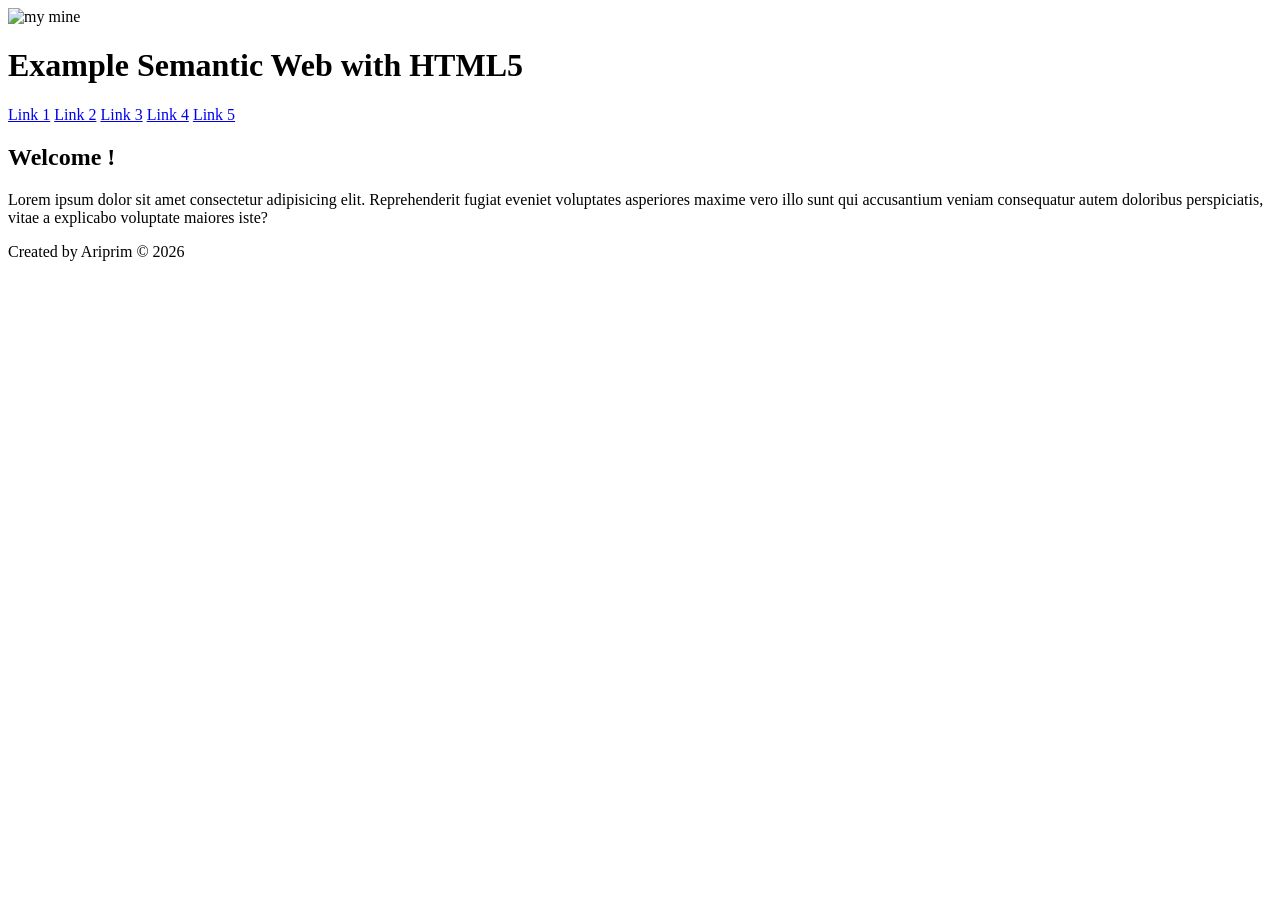
==== index.html @ c858a637 "Add files via upload" ====
<!DOCTYPE html>
<html lang="en">
<head>
    <meta charset="UTF-8">
    <meta name="viewport" content="width=device-width, initial-scale=1.0">
    <title>Example Semantic Web</title>
</head>

<body>
    
    <header>
        <img src="rei.jpg" width="400" alt="my mine">
        <h1>Example Semantic Web with HTML5</h1>
    </header>

    <nav>
        <a href="hal-1.html"> Link 1</a>
        <a href="hal-2.html"> Link 2</a>
        <a href="hal-3.html"> Link 3</a>
        <a href="hal-4.html"> Link 4</a>
        <a href="hal-5.html"> Link 5</a>
    </nav>

    <article>
        <h2>Welcome !</h2>
        <p>Lorem ipsum dolor sit amet consectetur adipisicing elit. Reprehenderit fugiat eveniet voluptates asperiores maxime vero illo sunt qui accusantium veniam consequatur autem doloribus perspiciatis, vitae a explicabo voluptate maiores iste?</p>
    </article>

    <footer>
        Created by Ariprim &copy; 2026
    </footer>

</body>
</html>
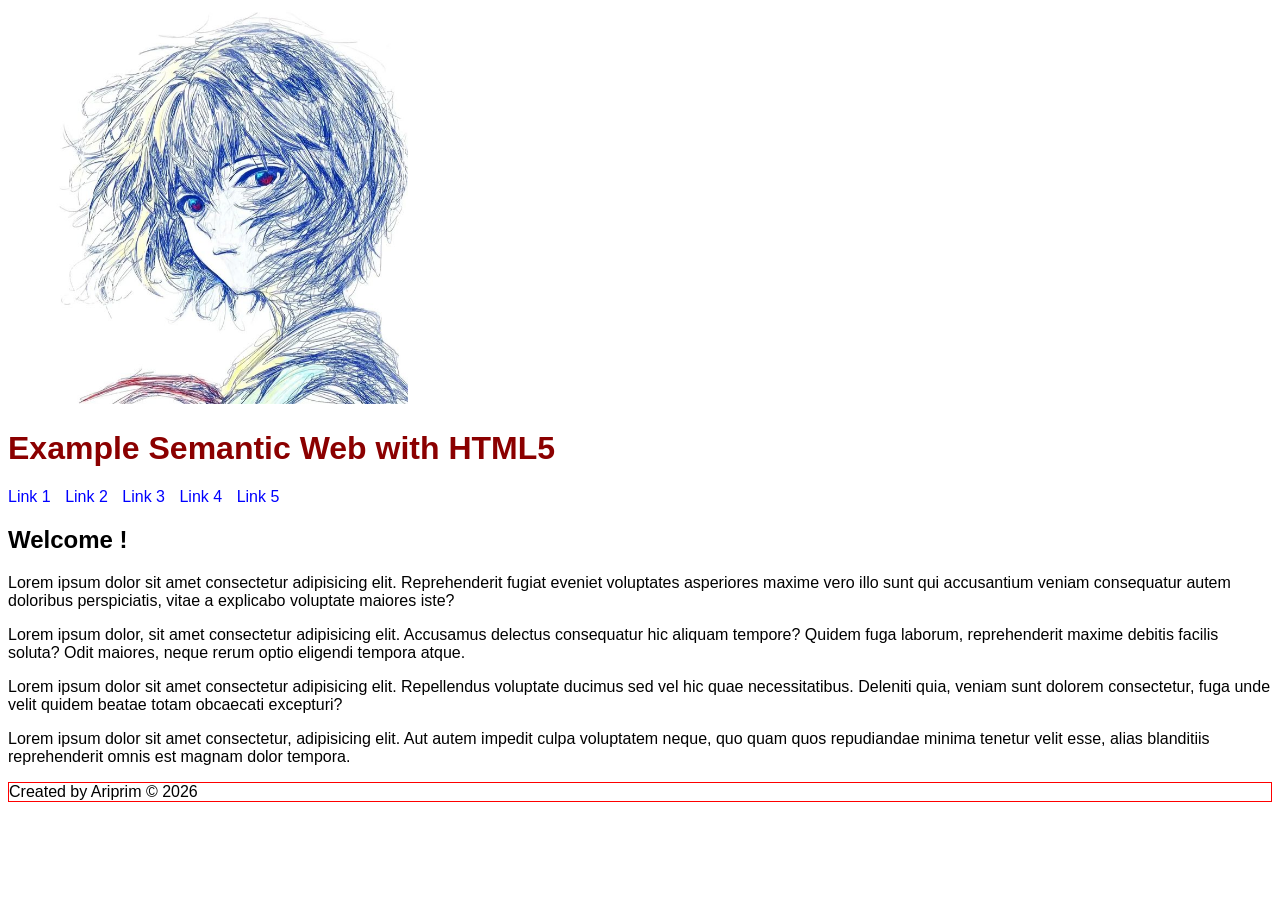
==== commit 02f24391: "Add files via upload" ====
--- a/index.html
+++ b/index.html
@@ -4,13 +4,26 @@
     <meta charset="UTF-8">
     <meta name="viewport" content="width=device-width, initial-scale=1.0">
     <title>Example Semantic Web</title>
+    <style>
+        body {
+            font-family: Arial, Helvetica, sans-serif;
+        }
+        nav a {
+            margin-right: 10px;
+            text-decoration: none;
+            color: blue;
+        }
+        nav a:hover {
+            text-decoration: underline;
+        }
+    </style>
+    <link rel="stylesheet" href="style-2.css">
 </head>
-
 <body>
     
     <header>
         <img src="rei.jpg" width="400" alt="my mine">
-        <h1>Example Semantic Web with HTML5</h1>
+        <h1 style="color: darkred;">Example Semantic Web with HTML5</h1>
     </header>
 
     <nav>
@@ -23,10 +36,13 @@
 
     <article>
         <h2>Welcome !</h2>
-        <p>Lorem ipsum dolor sit amet consectetur adipisicing elit. Reprehenderit fugiat eveniet voluptates asperiores maxime vero illo sunt qui accusantium veniam consequatur autem doloribus perspiciatis, vitae a explicabo voluptate maiores iste?</p>
+        <p class="par">Lorem ipsum dolor sit amet consectetur adipisicing elit. Reprehenderit fugiat eveniet voluptates asperiores maxime vero illo sunt qui accusantium veniam consequatur autem doloribus perspiciatis, vitae a explicabo voluptate maiores iste?</p>
+        <p>Lorem ipsum dolor, sit amet consectetur adipisicing elit. Accusamus delectus consequatur hic aliquam tempore? Quidem fuga laborum, reprehenderit maxime debitis facilis soluta? Odit maiores, neque rerum optio eligendi tempora atque.</p>
+        <p id="example">Lorem ipsum dolor sit amet consectetur adipisicing elit. Repellendus voluptate ducimus sed vel hic quae necessitatibus. Deleniti quia, veniam sunt dolorem consectetur, fuga unde velit quidem beatae totam obcaecati excepturi?</p>
+        <p class="par">Lorem ipsum dolor sit amet consectetur, adipisicing elit. Aut autem impedit culpa voluptatem neque, quo quam quos repudiandae minima tenetur velit esse, alias blanditiis reprehenderit omnis est magnam dolor tempora.</p>
     </article>
 
-    <footer>
+    <footer style="border: 1px red solid;">
         Created by Ariprim &copy; 2026
     </footer>
 
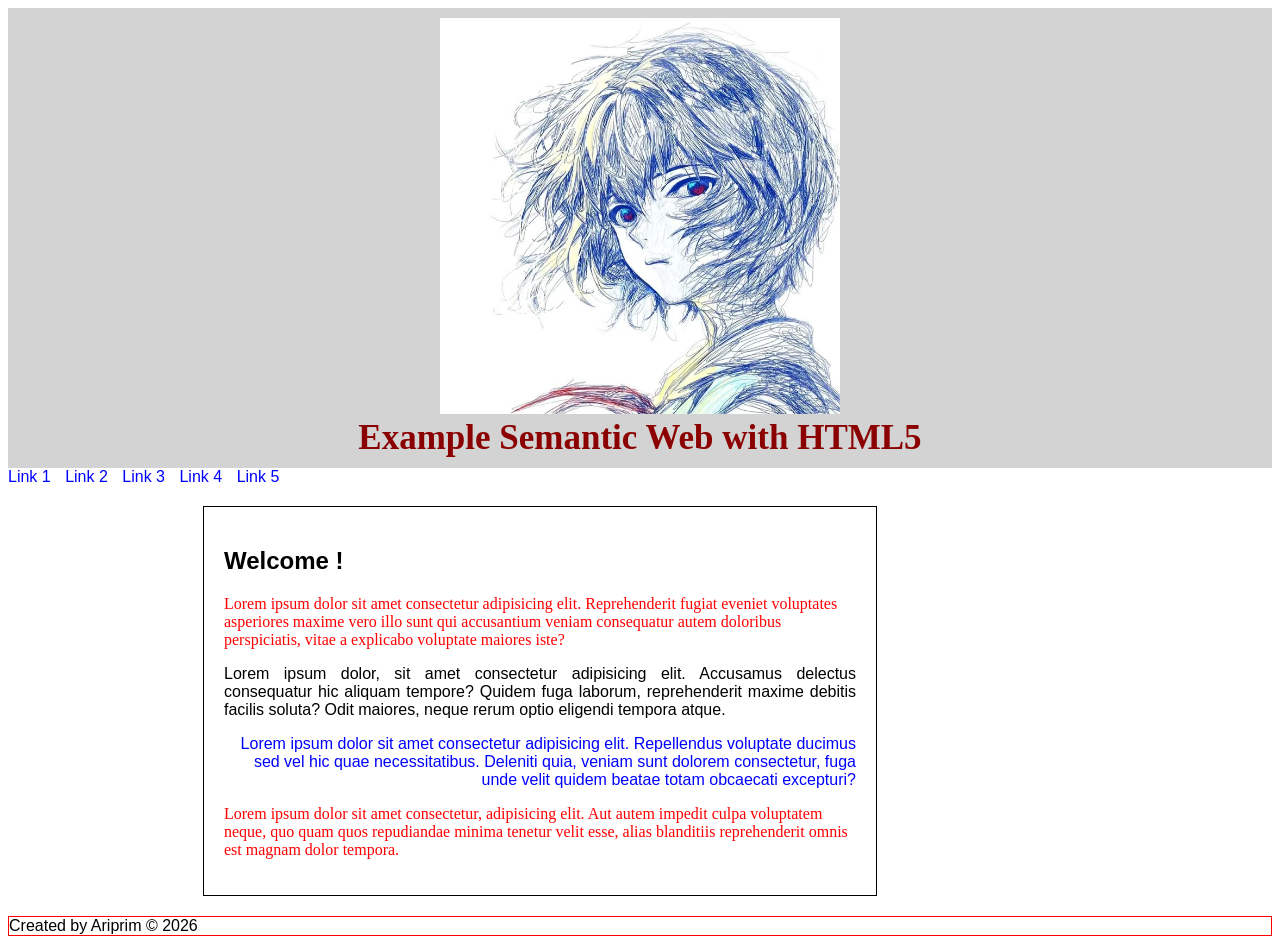
==== commit 138cb8b7: "Add files via upload" ====
--- a/index.html
+++ b/index.html
@@ -17,7 +17,7 @@
             text-decoration: underline;
         }
     </style>
-    <link rel="stylesheet" href="style-2.css">
+    <link rel="stylesheet" href="style.css">
 </head>
 <body>
     
--- a/style.css
+++ b/style.css
@@ -0,0 +1,46 @@
+header {
+    background: lightgray no-repeat center;
+    padding: 10px;
+    text-align: center;
+}
+
+header h1 {
+    margin: 0;
+    padding: 0;
+    font-family: 'milk_yogurt';
+    color: darkred;
+    font-size: 35px;
+}
+
+article {
+    padding: 20px;
+    width: 50%;
+    border: 1px solid black;
+    margin: 20px auto;
+    transform: translateX(-100px);
+}
+
+p {
+    text-align: justify;
+}
+
+.par {
+    text-align: left;
+    color: red;
+    font-family: 'milk_yogurt';
+}
+
+#example {
+    text-align: right;
+    color: blue;
+    font-family:'Segoe UI', Tahoma, Geneva, Verdana, sans-serif;
+}
+
+* {
+    font-family: Verdana, Geneva, Tahoma, sans-serif;
+}
+
+@font-face {
+    font-family: 'milk_yogurt';
+    src: url(milk_yogurt/Milk\ Yogurt.otf) format('opentype');
+}
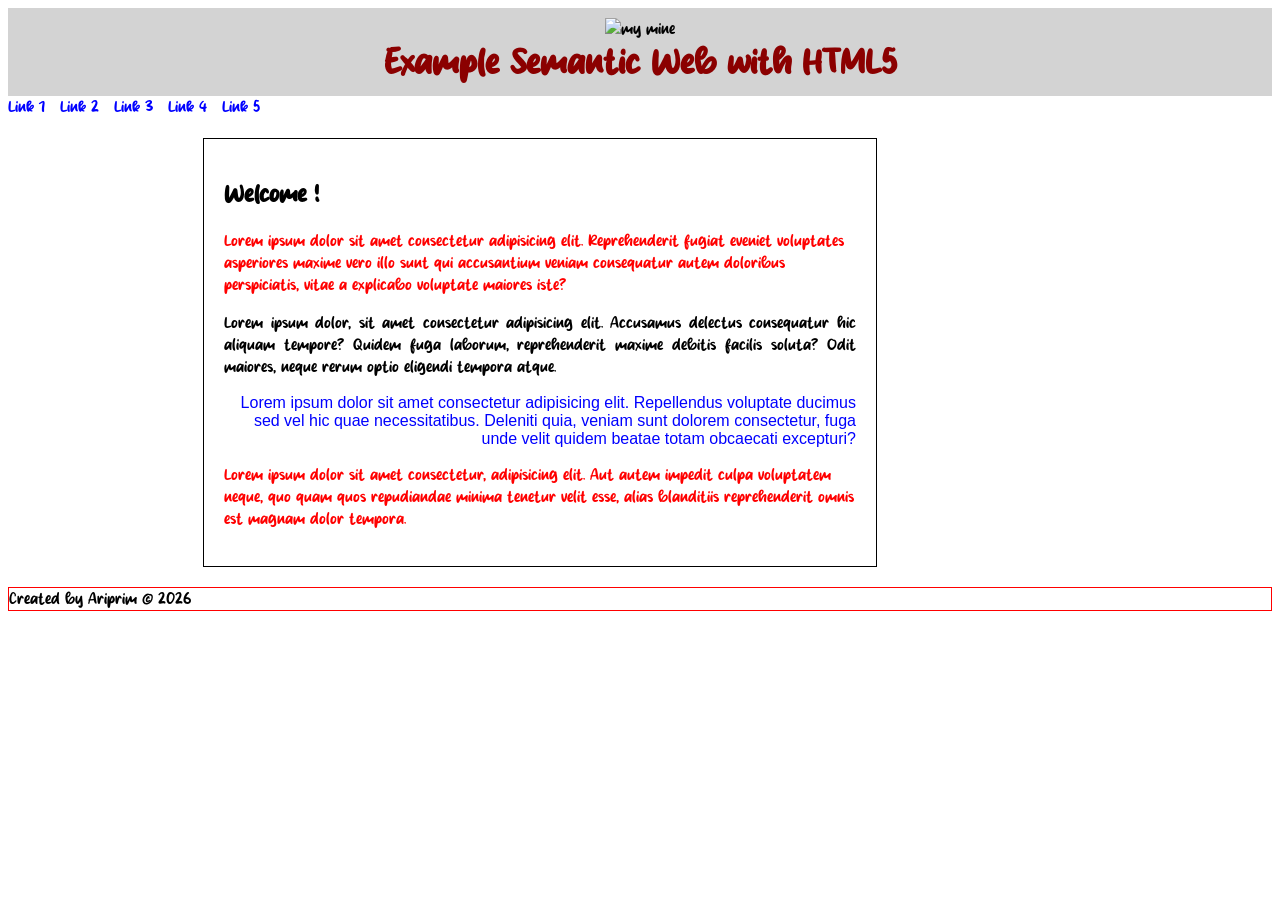
==== commit 4823a01c: "Update index.html" ====
--- a/index.html
+++ b/index.html
@@ -22,7 +22,7 @@
 <body>
     
     <header>
-        <img src="rei.jpg" width="400" alt="my mine">
+        <img src="img/rei.jpg" width="400" alt="my mine">
         <h1 style="color: darkred;">Example Semantic Web with HTML5</h1>
     </header>
 
@@ -47,4 +47,4 @@
     </footer>
 
 </body>
-</html>+</html>
--- a/style.css
+++ b/style.css
@@ -37,10 +37,10 @@
 }
 
 * {
-    font-family: Verdana, Geneva, Tahoma, sans-serif;
+    font-family: 'milk_yogurt';
 }
 
 @font-face {
     font-family: 'milk_yogurt';
-    src: url(milk_yogurt/Milk\ Yogurt.otf) format('opentype');
-}+    src: url("font/milk-yogurt.otf") format("opentype");
+}
